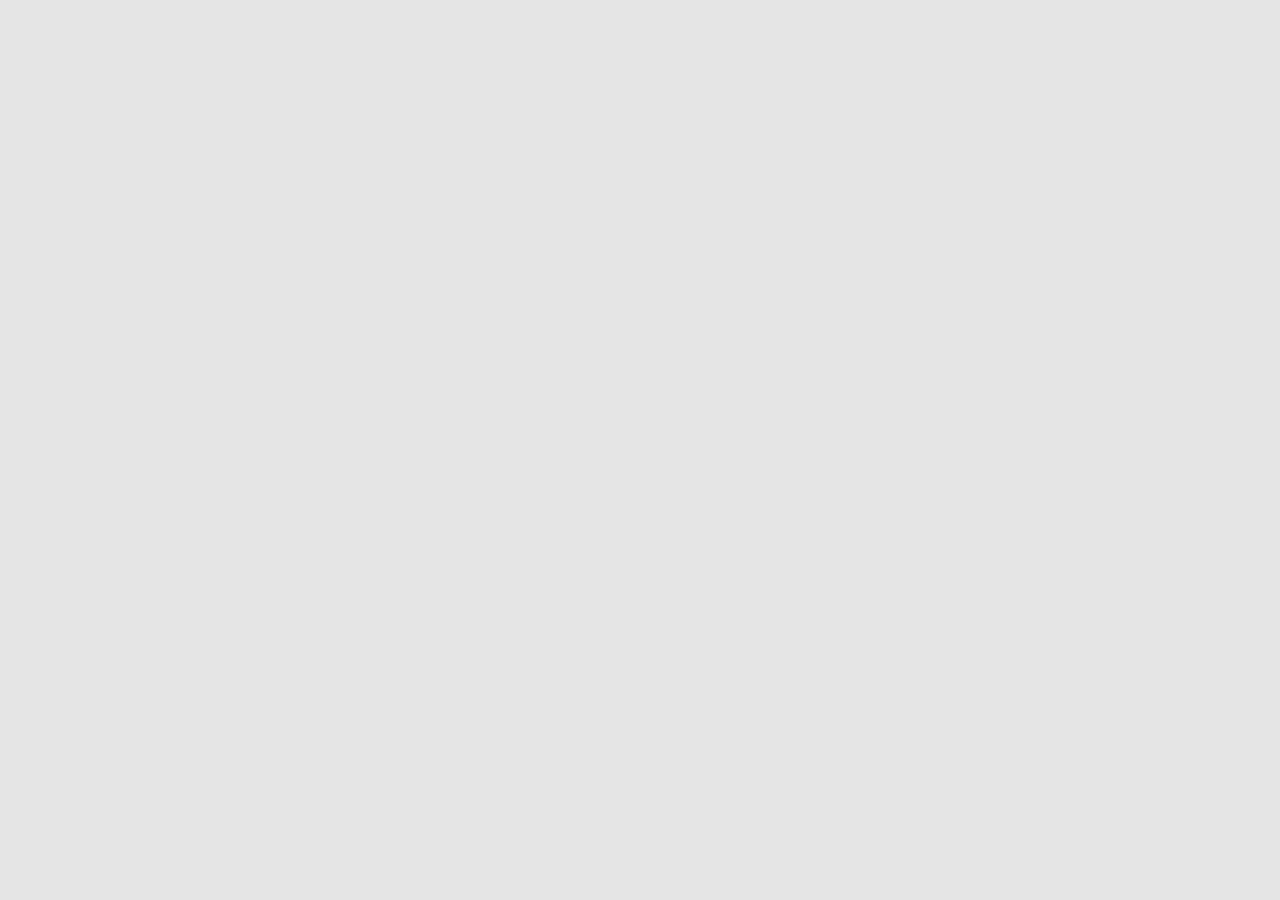
==== index.html @ 6bfb4857 "demo" ====
<!doctype html>
<html lang="zh">
<head>
	<meta charset="UTF-8">
	<meta http-equiv="X-UA-Compatible" content="IE=edge,chrome=1"> 
	<meta name="viewport" content="width=device-width, initial-scale=1.0">
	<title></title>
	<link rel="stylesheet" type="text/css" href="css/normalize.css" />
	<link rel="stylesheet" type="text/css" href="css/default.css">
	<!-- Magnific popup styles -->
    <link rel="stylesheet" href="css/magnific-popup.css">
	<!-- Global CSS for the page and tiles -->
  	<link rel="stylesheet" href="css/main.css">
  	<style>
	    /**
	     * Grid items
	     */
	    .tiles-wrap li {
	      -moz-box-sizing: border-box;
	           box-sizing: border-box;
	    }

	    .tiles-wrap li img {
	      width: 100%;
	      height: auto;
	    }
	  </style>
	<!--[if IE]>
		<script src="http://libs.useso.com/js/html5shiv/3.7/html5shiv.min.js"></script>
	<![endif]-->
</head>
<body>
	<div class="htmleaf-container">
		<!---->
		<div role="main">

      <ul id="container" class="tiles-wrap animated">
        <!-- These are our grid blocks -->
        <li>
          <a href="img/image_1_big.jpg">
            <img src="img/image_1.jpg" width="200" height="283">
          </a>
          <p>发的发的多</p>
        </li>
        <li>
          <a href="img/image_2_big.jpg">
            <img src="img/image_2.jpg" width="200" height="300">
          </a>
          <p>2</p>
        </li>
        <li>
          <a href="img/image_3_big.jpg">
            <img src="img/image_3.jpg" width="200" height="252">
          </a>
          <p>3</p>
        </li>
        <li>
          <a href="img/image_4_big.jpg">
            <img src="img/image_4.jpg" width="200" height="158">
          </a>
          <p>4</p>
        </li>
        <li>
          <a href="img/image_5_big.jpg">
            <img src="img/image_5.jpg" width="200" height="300">
          </a>
          <p>5</p>
        </li>
        <li>
          <a href="img/image_6_big.jpg">
            <img src="img/image_6.jpg" width="200" height="297">
          </a>
          <p>6</p>
        </li>
        <li>
          <a href="img/image_7_big.jpg">
            <img src="img/image_7.jpg" width="200" height="200">
          </a>
          <p>7</p>
        </li>
        <li>
          <a href="img/image_8_big.jpg">
            <img src="img/image_8.jpg" width="200" height="200">
          </a>
          <p>8</p>
        </li>
        <li>
          <a href="img/image_9_big.jpg">
            <img src="img/image_9.jpg" width="200" height="398">
          </a>
          <p>9</p>
        </li>
        <li>
          <a href="img/image_10_big.jpg">
            <img src="img/image_10.jpg" width="200" height="267">
          </a>
          <p>10</p>
        </li>
        <li>
          <a href="img/image_1_big.jpg">
            <img src="img/image_1.jpg" width="200" height="283">
          </a>
          <p>11</p>
        </li>
        <li>
          <a href="img/image_2_big.jpg">
            <img src="img/image_2.jpg" width="200" height="300">
          </a>
          <p>12</p>
        </li>
        <li>
          <a href="img/image_3_big.jpg">
            <img src="img/image_3.jpg" width="200" height="252">
          </a>
          <p>13</p>
        </li>
        <li>
          <a href="img/image_4_big.jpg">
            <img src="img/image_4.jpg" width="200" height="158">
          </a>
          <p>14</p>
        </li>
        <li>
          <a href="img/image_5_big.jpg">
            <img src="img/image_5.jpg" width="200" height="300">
          </a>
          <p>15</p>
        </li>
        <li>
          <a href="img/image_6_big.jpg">
            <img src="img/image_6.jpg" width="200" height="297">
          </a>
          <p>16</p>
        </li>
        <li>
          <a href="img/image_7_big.jpg">
            <img src="img/image_7.jpg" width="200" height="200">
          </a>
          <p>17</p>
        </li>
        <li>
          <a href="img/image_8_big.jpg">
            <img src="img/image_8.jpg" width="200" height="200">
          </a>
          <p>18</p>
        </li>
        <li>
          <a href="img/image_9_big.jpg">
            <img src="img/image_9.jpg" width="200" height="398">
          </a>
          <p>19</p>
        </li>
        <li>
          <a href="img/image_10_big.jpg">
            <img src="img/image_10.jpg" width="200" height="267">
          </a>
          <p>20</p>
        </li>
        <li>
          <a href="img/image_1_big.jpg">
            <img src="img/image_1.jpg" width="200" height="283">
          </a>
          <p>21</p>
        </li>
        <li>
          <a href="img/image_2_big.jpg">
            <img src="img/image_2.jpg" width="200" height="300">
          </a>
          <p>22</p>
        </li>
        <li>
          <a href="img/image_3_big.jpg">
            <img src="img/image_3.jpg" width="200" height="252">
          </a>
          <p>23</p>
        </li>
        <li>
          <a href="img/image_4_big.jpg">
            <img src="img/image_4.jpg" width="200" height="158">
          </a>
          <p>24</p>
        </li>
        <li>
          <a href="img/image_5_big.jpg">
            <img src="img/image_5.jpg" width="200" height="300">
          </a>
          <p>25</p>
        </li>
        <li>
          <a href="img/image_6_big.jpg">
            <img src="img/image_6.jpg" width="200" height="297">
          </a>
          <p>26</p>
        </li>
        <li>
          <a href="img/image_7_big.jpg">
            <img src="img/image_7.jpg" width="200" height="200">
          </a>
          <p>27</p>
        </li>
        <li>
          <a href="img/image_8_big.jpg">
            <img src="img/image_8.jpg" width="200" height="200">
          </a>
          <p>28</p>
        </li>
        <li>
          <a href="img/image_9_big.jpg">
            <img src="img/image_9.jpg" width="200" height="398">
          </a>
          <p>29</p>
        </li>
        <li>
          <a href="img/image_10_big.jpg">
            <img src="img/image_10.jpg" width="200" height="267">
          </a>
          <p>30</p>
        </li>
        <!-- End of grid blocks -->
      </ul>

    </div>
		<!---->
	</div>
	
	<!-- include jQuery -->
	  <script src="http://cdn.bootcss.com/jquery/1.11.0/jquery.min.js"></script>
	  <!-- Include the imagesLoaded plug-in -->
  	  <script src="js/imagesloaded.pkgd.min.js"></script>
  	  <!-- include magnific popup -->
      <script src="js/jquery.magnific-popup.min.js"></script>

	  <!-- Include the plug-in -->
	  <script src="js/wookmark.js"></script>

	  <!-- Once the page is loaded, initalize the plug-in. -->
	  <script type="text/javascript">
	    (function ($) {
      // Prepare layout options.
      var wookmark;

      // Init lightbox
      $('#container').magnificPopup({
        delegate: 'li:not(.inactive) a',
        type: 'image',
        gallery: {
          enabled: true
        }
      });

      // Call the layout function after all images have loaded
      imagesLoaded('#container', function () {
        wookmark = new Wookmark('#container', {
          offset: 10, // Optional, the distance between grid items
          itemWidth: 210 // Optional, the width of a grid item
        });
      });
    })(jQuery);
	  </script>
</body>
</html>
---- css/default.css ----
@import url(http://fonts.useso.com/css?family=Raleway:200,500,700,800);
@font-face {
	font-family: 'icomoon';
	src:url('../fonts/icomoon.eot?rretjt');
	src:url('../fonts/icomoon.eot?#iefixrretjt') format('embedded-opentype'),
		url('../fonts/icomoon.woff?rretjt') format('woff'),
		url('../fonts/icomoon.ttf?rretjt') format('truetype'),
		url('../fonts/icomoon.svg?rretjt#icomoon') format('svg');
	font-weight: normal;
	font-style: normal;
}

[class^="icon-"], [class*=" icon-"] {
	font-family: 'icomoon';
	speak: none;
	font-style: normal;
	font-weight: normal;
	font-variant: normal;
	text-transform: none;
	line-height: 1;

	/* Better Font Rendering =========== */
	-webkit-font-smoothing: antialiased;
	-moz-osx-font-smoothing: grayscale;
}

body, html { font-size: 100%; 	padding: 0; margin: 0;}

/* Reset */
*,
*:after,
*:before {
	-webkit-box-sizing: border-box;
	-moz-box-sizing: border-box;
	box-sizing: border-box;
}

/* Clearfix hack by Nicolas Gallagher: http://nicolasgallagher.com/micro-clearfix-hack/ */
.clearfix:before,
.clearfix:after {
	content: " ";
	display: table;
}

.clearfix:after {
	clear: both;
}

body{
	background: #f9f7f6;
	color: #404d5b;
	font-weight: 500;
	font-size: 1.05em;
	font-family: "Segoe UI", "Lucida Grande", Helvetica, Arial, "Microsoft YaHei", FreeSans, Arimo, "Droid Sans", "wenquanyi micro hei", "Hiragino Sans GB", "Hiragino Sans GB W3", "FontAwesome", sans-serif;
}
a{color: #2fa0ec;text-decoration: none;outline: none;}
a:hover,a:focus{color:#74777b;}

.htmleaf-container{
	margin: 0 auto;
	overflow: hidden;
}
.bgcolor-1 { background: #f0efee; }
.bgcolor-2 { background: #f9f9f9; }
.bgcolor-3 { background: #e8e8e8; }/*light grey*/
.bgcolor-4 { background: #2f3238; color: #fff; }/*Dark grey*/
.bgcolor-5 { background: #df6659; color: #521e18; }/*pink1*/
.bgcolor-6 { background: #2fa8ec; }/*sky blue*/
.bgcolor-7 { background: #d0d6d6; }/*White tea*/
.bgcolor-8 { background: #3d4444; color: #fff; }/*Dark grey2*/
.bgcolor-9 { background: #ef3f52; color: #fff;}/*pink2*/
.bgcolor-10{ background: #64448f; color: #fff;}/*Violet*/
.bgcolor-11{ background: #3755ad; color: #fff;}/*dark blue*/
.bgcolor-12{ background: #3498DB; color: #fff;}/*light blue*/
/* Header */
.htmleaf-header{
	padding: 1em 190px 1em;
	letter-spacing: -1px;
	text-align: center;
}
.htmleaf-header h1 {
	font-weight: 600;
	font-size: 2em;
	line-height: 1;
	margin-bottom: 0;
	font-family: "Segoe UI", "Lucida Grande", Helvetica, Arial, "Microsoft YaHei", FreeSans, Arimo, "Droid Sans", "wenquanyi micro hei", "Hiragino Sans GB", "Hiragino Sans GB W3", "FontAwesome", sans-serif;
}
.htmleaf-header h1 span {
	font-family: "Segoe UI", "Lucida Grande", Helvetica, Arial, "Microsoft YaHei", FreeSans, Arimo, "Droid Sans", "wenquanyi micro hei", "Hiragino Sans GB", "Hiragino Sans GB W3", "FontAwesome", sans-serif;
	display: block;
	font-size: 60%;
	font-weight: 400;
	padding: 0.8em 0 0.5em 0;
	color: #c3c8cd;
}
/*nav*/
.htmleaf-demo a{color: #1d7db1;text-decoration: none;font-family:"Microsoft YaHei";font-weight: 300;}
.htmleaf-demo{width: 100%;padding-bottom: 1.2em;}
.htmleaf-demo a{display: inline-block;margin: 0.5em;padding: 0.6em 1em;border: 3px solid #1d7db1;font-weight: 300;}
.htmleaf-demo a:hover{opacity: 0.6;}
.htmleaf-demo a.current{background:#1d7db1;color: #fff; }
/* Top Navigation Style */
.htmleaf-links {
	position: relative;
	display: inline-block;
	white-space: nowrap;
	font-size: 1.5em;
	text-align: center;
}

.htmleaf-links::after {
	position: absolute;
	top: 0;
	left: 50%;
	margin-left: -1px;
	width: 2px;
	height: 100%;
	background: #dbdbdb;
	content: '';
	-webkit-transform: rotate3d(0,0,1,22.5deg);
	transform: rotate3d(0,0,1,22.5deg);
}

.htmleaf-icon {
	display: inline-block;
	margin: 0.5em;
	padding: 0em 0;
	width: 1.5em;
	text-decoration: none;
}

.htmleaf-icon span {
	display: none;
}

.htmleaf-icon:before {
	margin: 0 5px;
	text-transform: none;
	font-weight: normal;
	font-style: normal;
	font-variant: normal;
	font-family: 'icomoon';
	line-height: 1;
	speak: none;
	-webkit-font-smoothing: antialiased;
}
/* footer */
.htmleaf-footer{width: 100%;padding-top: 10px;}
.htmleaf-small{font-size: 0.8em;}
.center{text-align: center;}
/****/
.related {
	width: 100%;
	color: #fff;
	background: #333;
	text-align: center;
	font-size: 1.25em;
	padding: 0.5em 0;
	overflow: hidden;
}

.related > a {
	vertical-align: top;
	width: calc(100% - 20px);
	max-width: 340px;
	display: inline-block;
	text-align: center;
	margin: 20px 10px;
	padding: 25px;
	font-family: "Segoe UI", "Lucida Grande", Helvetica, Arial, "Microsoft YaHei", FreeSans, Arimo, "Droid Sans", "wenquanyi micro hei", "Hiragino Sans GB", "Hiragino Sans GB W3", "FontAwesome", sans-serif;
}
.related a {
	display: inline-block;
	text-align: left;
	margin: 20px auto;
	padding: 10px 20px;
	opacity: 0.8;
	-webkit-transition: opacity 0.3s;
	transition: opacity 0.3s;
	-webkit-backface-visibility: hidden;
}

.related a:hover,
.related a:active {
	opacity: 1;
}

.related a img {
	max-width: 100%;
	opacity: 0.8;
	border-radius: 4px;
}
.related a:hover img,
.related a:active img {
	opacity: 1;
}
.related h3{font-family: "Microsoft YaHei", sans-serif;}
.related a h3 {
	font-weight: 300;
	margin-top: 0.15em;
	color: #fff;
}
/* icomoon */
.icon-htmleaf-home-outline:before {
	content: "\e5000";
}

.icon-htmleaf-arrow-forward-outline:before {
	content: "\e5001";
}

@media screen and (max-width: 50em) {
	.htmleaf-header {
		padding: 3em 10% 4em;
	}
	.htmleaf-header h1 {
        font-size:2em;
    }
}


@media screen and (max-width: 40em) {
	.htmleaf-header h1 {
		font-size: 1.5em;
	}
}

@media screen and (max-width: 30em) {
    .htmleaf-header h1 {
        font-size:1.2em;
    }
}
---- css/main.css ----
/** General page styling **/
body {
  background-color: #e5e5e5;
  font-family: "Helvetica Neue Light", "Helvetica Neue", Arial, sans-serif;
}

header h1 {
  text-align: center;
  font-size: 30px;
  font-weight: 200;
  margin: 30px 0 10px 0;
}

header p {
  text-align: center;
  font-size: 14px;
  color: #666666;
  margin: 0;
  font-weight: 200;
}

a {
  text-decoration: none;
}

/**
 * Progress bar for imagesLoaded
 */
.progress-bar {
  background-color: #0BC20B;
  height: 3px;
  position: absolute;
  top: 0;
  left: 0;
  right: 0;
  width: 0;
  -webkit-box-shadow: 0 1px 3px rgba(11, 194, 11, 0.2);
     -moz-box-shadow: 0 1px 3px rgba(11, 194, 11, 0.2);
          box-shadow: 0 1px 3px rgba(11, 194, 11, 0.2);
  -webkit-transition: width 0.1s ease-out;
     -moz-transition: width 0.1s ease-out;
       -o-transition: width 0.1s ease-out;
          transition: width 0.1s ease-out;
}

/**
 * Placerholder css
 */
.wookmark-placeholder {
  -webkit-border-radius: 2px;
     -moz-border-radius: 2px;
          border-radius: 2px;
  background-color: #eee;
  border: 1px solid #dedede;
  z-index: -1;
}

/**
 * Grid container
 */
.tiles-wrap {
  position: relative; /** Needed to ensure items are laid out relative to this container **/
  margin: 10px 0;
  padding: 0;
  list-style-type: none;
  display: none;
}


/**
 * Grid items
 */
.tiles-wrap li {
  display: block;
  opacity: 1;
  text-align: center;
  list-style-type: none;
  background-color: #fff;
  float: left;
  cursor: pointer;
  width: 200px;
  padding: 4px;
  border: 1px solid #dedede;
  -webkit-box-shadow: 0 1px 3px rgba(0, 0, 0, 0.4);
     -moz-box-shadow: 0 1px 3px rgba(0, 0, 0, 0.4);
          box-shadow: 0 1px 3px rgba(0, 0, 0, 0.4);
  -webkit-border-radius: 2px;
     -moz-border-radius: 2px;
          border-radius: 2px;
}
.tiles-wrap.animated li {
  -webkit-transition: all 0.3s ease-out;
     -moz-transition: all 0.3s ease-out;
       -o-transition: all 0.3s ease-out;
          transition: all 0.3s ease-out;
}

.tiles-wrap li.wookmark-inactive {
  visibility: hidden;
  opacity: 0;
}

.tiles-wrap li:hover {
  background-color: #fafafa;
}

.tiles-wrap img {
  display: block;
}

.tiles-wrap a {
  color: #555;
  text-align: center;
  /* display: table-cell; */
  width: 200px;
  height: 200px;
  font-size: 2em;
  font-weight: bold;
  text-decoration: none;
}

.tile-loading:after {
  display: block;
  position: absolute;
  left: 0;
  right: 0;
  top: 0;
  bottom: 0;
  background-color: #ddd;
  content: "Loading\2026";
  padding-top: 20px;
  color: #999;
}

/**
 * Filters
 */
#filters {
  list-style-type: none;
  text-align: center;
  margin: 0 5% 0 5%;
}

#filters:after {
  content: ".";
  display: block;
  clear: both;
  visibility: hidden;
  line-height: 0;
  height: 0;
}

#filters li {
  font-size: 12px;
  float: left;
  padding: 6px 8px 4px;
  cursor: pointer;
  margin: 0 10px;
  -webkit-transition: all 0.15s ease-out;
     -moz-transition: all 0.15s ease-out;
       -o-transition: all 0.15s ease-out;
          transition: all 0.15s ease-out;
  -webkit-border-radius: 3px;
     -moz-border-radius: 3px;
          border-radius: 3px;
}

#filters li:hover {
  background: #4281f5;
  color: #ffffff;
}

#filters li.active {
  background: #4281f5;
  color: #ffffff;
}
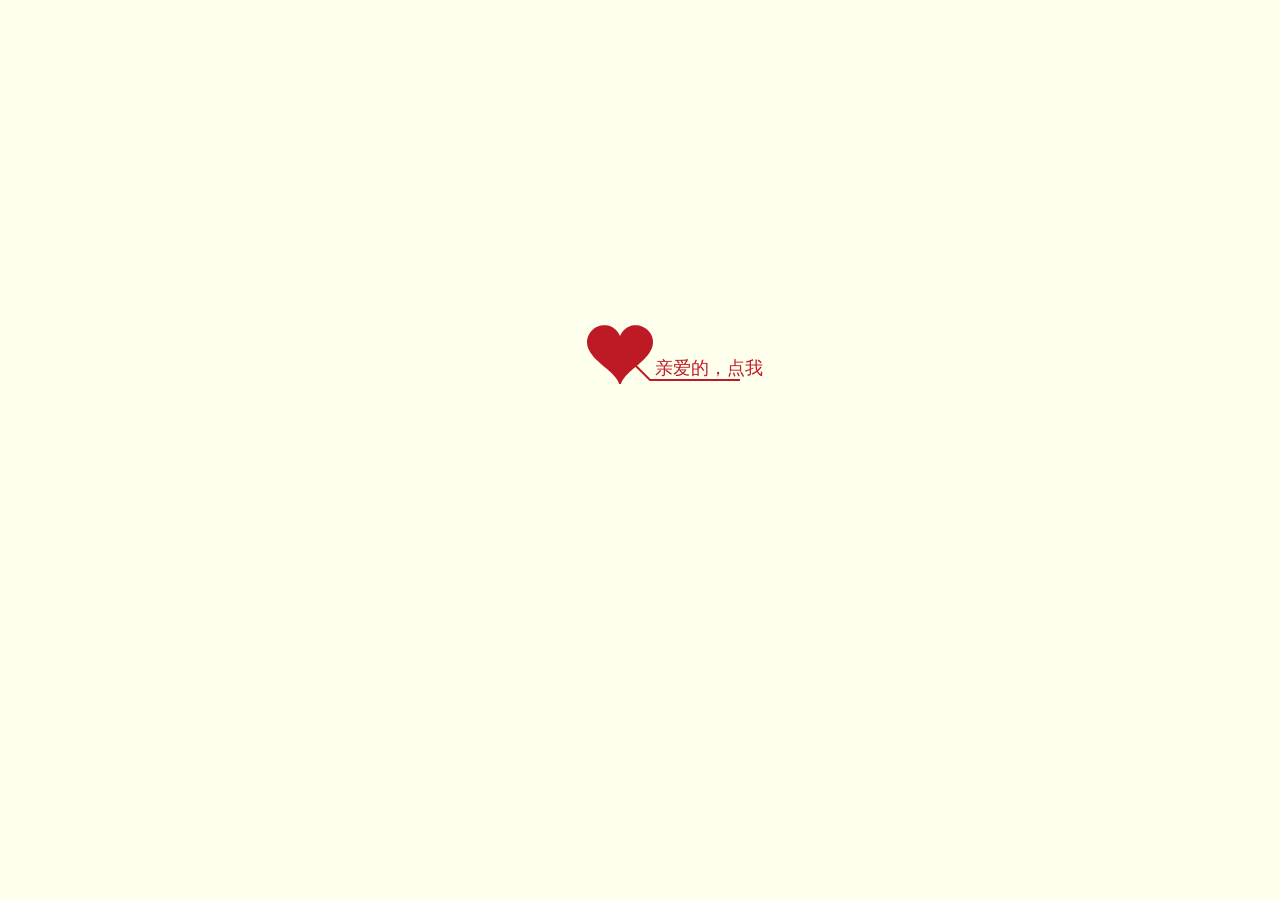
==== commit 57b0e0b1: "love" ====
--- a/index.html
+++ b/index.html
@@ -1,261 +1,437 @@
-<!doctype html>
-<html lang="zh">
-<head>
-	<meta charset="UTF-8">
-	<meta http-equiv="X-UA-Compatible" content="IE=edge,chrome=1"> 
-	<meta name="viewport" content="width=device-width, initial-scale=1.0">
-	<title></title>
-	<link rel="stylesheet" type="text/css" href="css/normalize.css" />
-	<link rel="stylesheet" type="text/css" href="css/default.css">
-	<!-- Magnific popup styles -->
-    <link rel="stylesheet" href="css/magnific-popup.css">
-	<!-- Global CSS for the page and tiles -->
-  	<link rel="stylesheet" href="css/main.css">
-  	<style>
-	    /**
-	     * Grid items
-	     */
-	    .tiles-wrap li {
-	      -moz-box-sizing: border-box;
-	           box-sizing: border-box;
-	    }
-
-	    .tiles-wrap li img {
-	      width: 100%;
-	      height: auto;
-	    }
-	  </style>
-	<!--[if IE]>
-		<script src="http://libs.useso.com/js/html5shiv/3.7/html5shiv.min.js"></script>
-	<![endif]-->
+﻿<!DOCTYPE html PUBLIC "-//W3C//DTD XHTML 1.0 Strict//EN" "http://www.w3.org/TR/xhtml1/DTD/xhtml1-strict.dtd">
+
+<html xml:lang="en" xmlns="http://www.w3.org/1999/xhtml"><head><meta http-equiv="Content-Type" content="text/html; charset=UTF-8">
+
+<title>就这么着吧</title>
+<audio id="bgmMusic" src="http://sc.111ttt.com/up/mp3/154809/41D8B1C85EF8D3A3C50813C462EF5B36.mp3" preload="auto" type="audio/mp3" autoplay="" loop=""></audio>                 
+         <link href="js/default.css" rel="stylesheet" type="text/css">       
+<script src="js/jquery.min.js" type="text/javascript"></script>
+         
+<script src="js/jscex.min.js" type="text/javascript"></script>
+         
+<script src="js/jscex-parser.js" type="text/javascript"></script>
+         
+<script src="js/jscex-jit.js" type="text/javascript"></script>
+         
+<script src="js/jscex-builderbase.min.js" type="text/javascript"></script>
+         
+<script src="js/jscex-async.min.js" type="text/javascript"></script>
+         
+<script src="js/jscex-async-powerpack.min.js" type="text/javascript"></script>
+         
+<script src="js/functions.js" type="text/javascript" charset="utf-8"></script>
+         
+<script src="js/love.js" type="text/javascript" charset="utf-8"></script>
+         
+
+	    <style type="text/css">
+
+<!--
+
+.STYLE1 {color: #666666}
+
+-->
+
+        </style>
+
 </head>
-<body>
-	<div class="htmleaf-container">
-		<!---->
-		<div role="main">
-
-      <ul id="container" class="tiles-wrap animated">
-        <!-- These are our grid blocks -->
-        <li>
-          <a href="img/image_1_big.jpg">
-            <img src="img/image_1.jpg" width="200" height="283">
-          </a>
-          <p>发的发的多</p>
-        </li>
-        <li>
-          <a href="img/image_2_big.jpg">
-            <img src="img/image_2.jpg" width="200" height="300">
-          </a>
-          <p>2</p>
-        </li>
-        <li>
-          <a href="img/image_3_big.jpg">
-            <img src="img/image_3.jpg" width="200" height="252">
-          </a>
-          <p>3</p>
-        </li>
-        <li>
-          <a href="img/image_4_big.jpg">
-            <img src="img/image_4.jpg" width="200" height="158">
-          </a>
-          <p>4</p>
-        </li>
-        <li>
-          <a href="img/image_5_big.jpg">
-            <img src="img/image_5.jpg" width="200" height="300">
-          </a>
-          <p>5</p>
-        </li>
-        <li>
-          <a href="img/image_6_big.jpg">
-            <img src="img/image_6.jpg" width="200" height="297">
-          </a>
-          <p>6</p>
-        </li>
-        <li>
-          <a href="img/image_7_big.jpg">
-            <img src="img/image_7.jpg" width="200" height="200">
-          </a>
-          <p>7</p>
-        </li>
-        <li>
-          <a href="img/image_8_big.jpg">
-            <img src="img/image_8.jpg" width="200" height="200">
-          </a>
-          <p>8</p>
-        </li>
-        <li>
-          <a href="img/image_9_big.jpg">
-            <img src="img/image_9.jpg" width="200" height="398">
-          </a>
-          <p>9</p>
-        </li>
-        <li>
-          <a href="img/image_10_big.jpg">
-            <img src="img/image_10.jpg" width="200" height="267">
-          </a>
-          <p>10</p>
-        </li>
-        <li>
-          <a href="img/image_1_big.jpg">
-            <img src="img/image_1.jpg" width="200" height="283">
-          </a>
-          <p>11</p>
-        </li>
-        <li>
-          <a href="img/image_2_big.jpg">
-            <img src="img/image_2.jpg" width="200" height="300">
-          </a>
-          <p>12</p>
-        </li>
-        <li>
-          <a href="img/image_3_big.jpg">
-            <img src="img/image_3.jpg" width="200" height="252">
-          </a>
-          <p>13</p>
-        </li>
-        <li>
-          <a href="img/image_4_big.jpg">
-            <img src="img/image_4.jpg" width="200" height="158">
-          </a>
-          <p>14</p>
-        </li>
-        <li>
-          <a href="img/image_5_big.jpg">
-            <img src="img/image_5.jpg" width="200" height="300">
-          </a>
-          <p>15</p>
-        </li>
-        <li>
-          <a href="img/image_6_big.jpg">
-            <img src="img/image_6.jpg" width="200" height="297">
-          </a>
-          <p>16</p>
-        </li>
-        <li>
-          <a href="img/image_7_big.jpg">
-            <img src="img/image_7.jpg" width="200" height="200">
-          </a>
-          <p>17</p>
-        </li>
-        <li>
-          <a href="img/image_8_big.jpg">
-            <img src="img/image_8.jpg" width="200" height="200">
-          </a>
-          <p>18</p>
-        </li>
-        <li>
-          <a href="img/image_9_big.jpg">
-            <img src="img/image_9.jpg" width="200" height="398">
-          </a>
-          <p>19</p>
-        </li>
-        <li>
-          <a href="img/image_10_big.jpg">
-            <img src="img/image_10.jpg" width="200" height="267">
-          </a>
-          <p>20</p>
-        </li>
-        <li>
-          <a href="img/image_1_big.jpg">
-            <img src="img/image_1.jpg" width="200" height="283">
-          </a>
-          <p>21</p>
-        </li>
-        <li>
-          <a href="img/image_2_big.jpg">
-            <img src="img/image_2.jpg" width="200" height="300">
-          </a>
-          <p>22</p>
-        </li>
-        <li>
-          <a href="img/image_3_big.jpg">
-            <img src="img/image_3.jpg" width="200" height="252">
-          </a>
-          <p>23</p>
-        </li>
-        <li>
-          <a href="img/image_4_big.jpg">
-            <img src="img/image_4.jpg" width="200" height="158">
-          </a>
-          <p>24</p>
-        </li>
-        <li>
-          <a href="img/image_5_big.jpg">
-            <img src="img/image_5.jpg" width="200" height="300">
-          </a>
-          <p>25</p>
-        </li>
-        <li>
-          <a href="img/image_6_big.jpg">
-            <img src="img/image_6.jpg" width="200" height="297">
-          </a>
-          <p>26</p>
-        </li>
-        <li>
-          <a href="img/image_7_big.jpg">
-            <img src="img/image_7.jpg" width="200" height="200">
-          </a>
-          <p>27</p>
-        </li>
-        <li>
-          <a href="img/image_8_big.jpg">
-            <img src="img/image_8.jpg" width="200" height="200">
-          </a>
-          <p>28</p>
-        </li>
-        <li>
-          <a href="img/image_9_big.jpg">
-            <img src="img/image_9.jpg" width="200" height="398">
-          </a>
-          <p>29</p>
-        </li>
-        <li>
-          <a href="img/image_10_big.jpg">
-            <img src="img/image_10.jpg" width="200" height="267">
-          </a>
-          <p>30</p>
-        </li>
-        <!-- End of grid blocks -->
-      </ul>
-
-    </div>
-		<!---->
-	</div>
-	
-	<!-- include jQuery -->
-	  <script src="http://cdn.bootcss.com/jquery/1.11.0/jquery.min.js"></script>
-	  <!-- Include the imagesLoaded plug-in -->
-  	  <script src="js/imagesloaded.pkgd.min.js"></script>
-  	  <!-- include magnific popup -->
-      <script src="js/jquery.magnific-popup.min.js"></script>
-
-	  <!-- Include the plug-in -->
-	  <script src="js/wookmark.js"></script>
-
-	  <!-- Once the page is loaded, initalize the plug-in. -->
-	  <script type="text/javascript">
-	    (function ($) {
-      // Prepare layout options.
-      var wookmark;
-
-      // Init lightbox
-      $('#container').magnificPopup({
-        delegate: 'li:not(.inactive) a',
-        type: 'image',
-        gallery: {
-          enabled: true
+
+    <body>
+
+			<audio autoplay="autopaly">
+
+					<source src="renxi.mp3" type="audio/mp3" />
+
+			</audio>  
+
+        <div id="main">
+
+            <div id="error">本页面采用HTML5编辑，目前您的浏览器无法显示，请换成谷歌(<a href="http://www.google.cn/chrome/intl/zh-CN/landing_chrome.html?hl=zh-CN&brand=CHMI">Chrome</a>)或者火狐(<a href="http://firefox.com.cn/download/">Firefox</a>)浏览器，或者其他游览器的最新版本。</div>
+
+             <div id="wrap">
+
+                <div id="text">
+
+			        <div id="code">
+
+			      <font color="#FF0000">
+                    <span class="say">当这一切都结束 你是否失落</span><br>
+                    <span class="say"> </span><br>
+                    <span class="say">当我随烟云消散 谁为我难过</span><br>
+                    <span class="say"> </span><br>
+
+			        <span class="say">没有不散的伴侣 你要走下去</span><br>
+                    <span class="say"> </span><br>
+
+                    <span class="say">没有不终的旋律 但我会继续</span><br>
+                    <span class="say"> </span><br>
+
+                    <span class="say">倘若有天想起我 你蓦然寂寞</span><br>
+                    <span class="say"> </span><br>
+
+                    <span class="say">人生是一场错过 愿你别蹉跎</span><br>
+                    <span class="say"> </span><br>
+
+                    <span class="say">当这一切已结束 请不要失落</span><br>
+                    <span class="say"> </span><br>
+
+                    <span class="say">我将随烟云消散 别为我难过</span><br>
+                    <span class="say"> </span><br>
+
+                    <span class="say">千言万语不必说 只有一首歌</span><br>
+                    <span class="say"> </span><br>
+
+                    <span class="say">都知欢聚最难得 难奈别离多</span><br>
+
+					<span class="say"> </span><br>
+
+                    <span class="say"><span class="space"></span>《此生最好不相遇，如此便可不相聚》 </span>
+
+			     </font></p>
+
+      </div>
+
+                </div>
+
+                <div id="clock-box">
+
+                    <span class="STYLE1"></span><font color="#33CC00">距亲爱的离开</font>
+
+<span class="STYLE1">已经是……</span>
+
+                  <div id="clock"></div>
+
+              </div>
+
+                <canvas id="canvas" width="1100" height="680"></canvas>
+
+            </div>
+
+            
+
+        </div>
+
+    
+
+    <script>
+
+    </script>
+
+
+
+    <script>
+
+    (function(){
+
+        var canvas = $('#canvas');
+
+		
+
+        if (!canvas[0].getContext) {
+
+            $("#error").show();
+
+            return false;        }
+
+
+
+        var width = canvas.width();
+
+        var height = canvas.height();        
+
+        canvas.attr("width", width);
+
+        canvas.attr("height", height);
+
+        var opts = {
+
+            seed: {
+
+                x: width / 2 - 20,
+
+                color: "rgb(190, 26, 37)",
+
+                scale: 2
+
+            },
+
+            branch: [
+
+                [535, 680, 570, 250, 500, 200, 30, 100, [
+
+                    [540, 500, 455, 417, 340, 400, 13, 100, [
+
+                        [450, 435, 434, 430, 394, 395, 2, 40]
+
+                    ]],
+
+                    [550, 445, 600, 356, 680, 345, 12, 100, [
+
+                        [578, 400, 648, 409, 661, 426, 3, 80]
+
+                    ]],
+
+                    [539, 281, 537, 248, 534, 217, 3, 40],
+
+                    [546, 397, 413, 247, 328, 244, 9, 80, [
+
+                        [427, 286, 383, 253, 371, 205, 2, 40],
+
+                        [498, 345, 435, 315, 395, 330, 4, 60]
+
+                    ]],
+
+                    [546, 357, 608, 252, 678, 221, 6, 100, [
+
+                        [590, 293, 646, 277, 648, 271, 2, 80]
+
+                    ]]
+
+                ]] 
+
+            ],
+
+            bloom: {
+
+                num: 700,
+
+                width: 1080,
+
+                height: 650,
+
+            },
+
+            footer: {
+
+                width: 1200,
+
+                height: 5,
+
+                speed: 10,
+
+            }
+
         }
-      });
-
-      // Call the layout function after all images have loaded
-      imagesLoaded('#container', function () {
-        wookmark = new Wookmark('#container', {
-          offset: 10, // Optional, the distance between grid items
-          itemWidth: 210 // Optional, the width of a grid item
+
+
+
+        var tree = new Tree(canvas[0], width, height, opts);
+
+        var seed = tree.seed;
+
+        var foot = tree.footer;
+
+        var hold = 1;
+
+
+
+        canvas.click(function(e) {
+
+            var offset = canvas.offset(), x, y;
+
+            x = e.pageX - offset.left;
+
+            y = e.pageY - offset.top;
+
+            if (seed.hover(x, y)) {
+
+                hold = 0; 
+
+                canvas.unbind("click");
+
+                canvas.unbind("mousemove");
+
+                canvas.removeClass('hand');
+
+            }
+
+        }).mousemove(function(e){
+
+            var offset = canvas.offset(), x, y;
+
+            x = e.pageX - offset.left;
+
+            y = e.pageY - offset.top;
+
+            canvas.toggleClass('hand', seed.hover(x, y));
+
         });
-      });
-    })(jQuery);
-	  </script>
-</body>
-</html>+
+
+
+        var seedAnimate = eval(Jscex.compile("async", function () {
+
+            seed.draw();
+
+            while (hold) {
+
+                $await(Jscex.Async.sleep(10));
+
+            }
+
+            while (seed.canScale()) {
+
+                seed.scale(0.95);
+
+                $await(Jscex.Async.sleep(10));
+
+            }
+
+            while (seed.canMove()) {
+
+                seed.move(0, 2);
+
+                foot.draw();
+
+                $await(Jscex.Async.sleep(10));
+
+            }
+
+        }));
+
+
+
+        var growAnimate = eval(Jscex.compile("async", function () {
+
+            do {
+
+    	        tree.grow();
+
+                $await(Jscex.Async.sleep(10));
+
+            } while (tree.canGrow());
+
+        }));
+
+
+
+        var flowAnimate = eval(Jscex.compile("async", function () {
+
+            do {
+
+    	        tree.flower(2);
+
+                $await(Jscex.Async.sleep(10));
+
+            } while (tree.canFlower());
+
+        }));
+
+
+
+        var moveAnimate = eval(Jscex.compile("async", function () {
+
+            tree.snapshot("p1", 240, 0, 610, 680);
+
+            while (tree.move("p1", 500, 0)) {
+
+                foot.draw();
+
+                $await(Jscex.Async.sleep(10));
+
+            }
+
+            foot.draw();
+
+            tree.snapshot("p2", 500, 0, 610, 680);
+
+
+
+            // 会有闪烁不得意这样做, (＞﹏＜)
+
+            canvas.parent().css("background", "url(" + tree.toDataURL('image/png') + ")");
+
+            canvas.css("background", "#ffe");
+
+            $await(Jscex.Async.sleep(300));
+
+            canvas.css("background", "none");
+
+        }));
+
+
+
+        var jumpAnimate = eval(Jscex.compile("async", function () {
+
+            var ctx = tree.ctx;
+
+            while (true) {
+
+                tree.ctx.clearRect(0, 0, width, height);
+
+                tree.jump();
+
+                foot.draw();
+
+                $await(Jscex.Async.sleep(25));
+
+            }
+
+        }));
+
+
+
+        var textAnimate = eval(Jscex.compile("async", function () {
+
+		    var together = new Date();
+
+		    together.setFullYear(2015,07,25); 			//时间年月日
+
+		    together.setHours(16);						//小时	
+
+		    together.setMinutes(53);					//分钟
+
+		    together.setSeconds(0);					//秒前一位
+
+		    together.setMilliseconds(2);				//秒第二位
+
+
+
+		    $("#code").show().typewriter();
+
+            $("#clock-box").fadeIn(500);
+
+            while (true) {
+
+                timeElapse(together);
+
+                $await(Jscex.Async.sleep(1000));
+
+            }
+
+        }));
+
+
+
+        var runAsync = eval(Jscex.compile("async", function () {
+
+            $await(seedAnimate());
+
+            $await(growAnimate());
+
+            $await(flowAnimate());
+
+            $await(moveAnimate());
+
+
+
+            textAnimate().start();
+
+
+
+            $await(jumpAnimate());
+
+        }));
+
+
+
+        runAsync().start();
+
+    })();
+
+    </script>
+
+
+
+    </body></html>
+
--- a/js/default.css
+++ b/js/default.css
@@ -0,0 +1,15 @@
+body{margin:0;padding:0;background:#ffe;font-size:14px;font-family:'微软雅黑','宋体',sans-serif;color:#231F20;overflow:auto}
+a {color:#000;font-size:14px;}
+#main{width:100%;}
+#wrap{position:relative;margin:0 auto;width:1100px;height:680px;margin-top:10px;}
+#text{width:400px;height:425px;left:60px;top:80px;position:absolute;}
+#code{display:none;font-size:16px;}
+#clock-box {position:absolute;left:60px;top:550px;font-size:28px;display:none;}
+#clock-box a {font-size:28px;text-decoration:none;}
+#clock{margin-left:48px;}
+#clock .digit {font-size:64px;}
+#canvas{margin:0 auto;width:1100px;height:680px;}
+#error{margin:0 auto;text-align:center;margin-top:60px;display:none;}
+.hand{cursor:pointer;}
+.say{margin-left:5px;color: #fa2258;}
+.space{margin-right:200px;}
